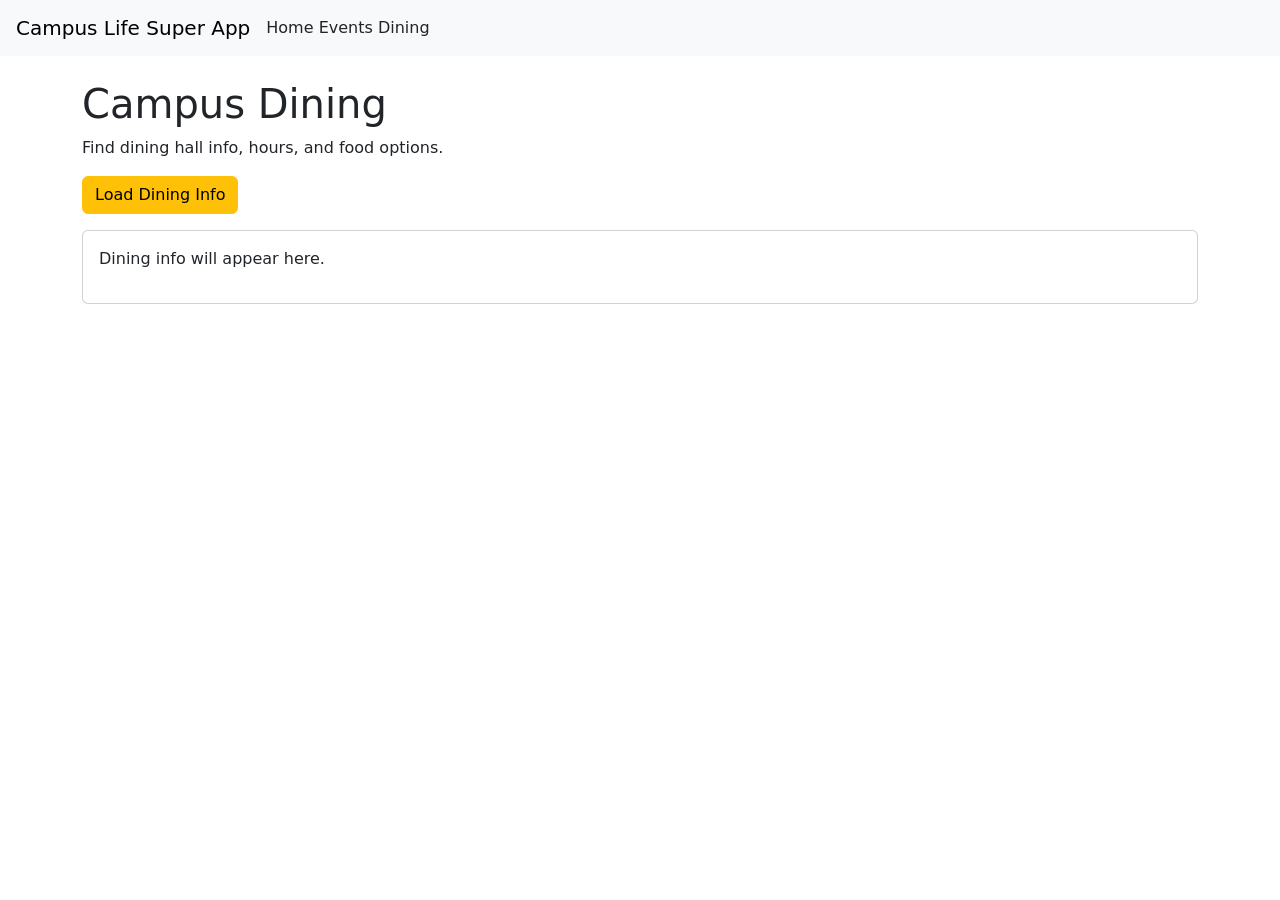
==== dining.html @ dc850759 "created structure for 3 pages" ====
<!DOCTYPE html>
<html lang="en">
<head>
    <meta charset="UTF-8" />
    <meta name="viewport" content="width=device-width, initial-scale=1.0" />
    <title>Campus Dining</title>
    <link href="https://cdn.jsdelivr.net/npm/bootstrap@5.3.3/dist/css/bootstrap.min.css" rel="stylesheet">
    <link rel="stylesheet" href="css/style.css">
</head>
<body>
    <nav class="navbar navbar-expand-lg navbar-light bg-light px-3">
    <a class="navbar-brand" href="index.html">Campus Life Super App</a>
    <div>
        <a class="nav-link d-inline" href="index.html">Home</a>
        <a class="nav-link d-inline" href="events.html">Events</a>
        <a class="nav-link d-inline" href="dining.html">Dining</a>
    </div>
    </nav>

<main class="container mt-4">
    <h1>Campus Dining</h1>
        <p>Find dining hall info, hours, and food options.</p>

    <button class="btn btn-warning mb-3" id="loadDiningBtn">Load Dining Info</button>

    <div id="diningContainer" class="card p-3">
        <p>Dining info will appear here.</p>
    </div>
</main>

    <script src="js/script.js"></script>
</body>
</html>
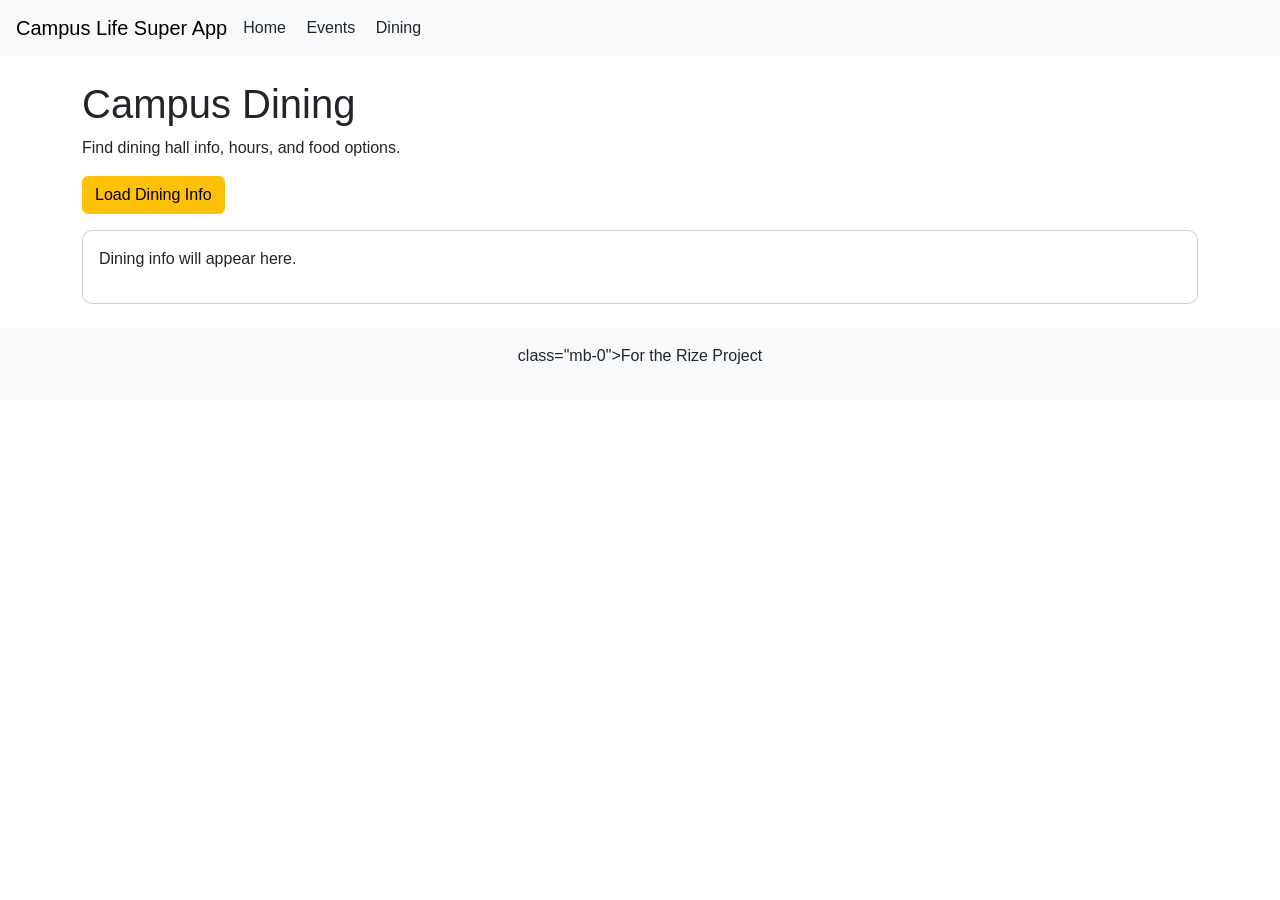
==== commit 4e33b4a0: "cleaned up html pages and added footers'" ====
--- a/dining.html
+++ b/dining.html
@@ -8,25 +8,34 @@
     <link rel="stylesheet" href="css/style.css">
 </head>
 <body>
+
+<!-- Navigation Bar -->
     <nav class="navbar navbar-expand-lg navbar-light bg-light px-3">
     <a class="navbar-brand" href="index.html">Campus Life Super App</a>
     <div>
-        <a class="nav-link d-inline" href="index.html">Home</a>
-        <a class="nav-link d-inline" href="events.html">Events</a>
+        <a class="nav-link d-inline me-3" href="index.html">Home</a>
+        <a class="nav-link d-inline me-3" href="events.html">Events</a>
         <a class="nav-link d-inline" href="dining.html">Dining</a>
     </div>
     </nav>
 
+<!-- Main Content -->
 <main class="container mt-4">
-    <h1>Campus Dining</h1>
+    <section>
+        <h1>Campus Dining</h1>
         <p>Find dining hall info, hours, and food options.</p>
+<!-- Button to load dining info -->
+        <button class="btn btn-warning mb-3" id="loadDiningBtn">Load Dining Info</button>
 
-    <button class="btn btn-warning mb-3" id="loadDiningBtn">Load Dining Info</button>
+        <div id="diningContainer" class="card p-3">
+            <p>Dining info will appear here.</p>
+        </div>
+    </section>
+</main>
 
-    <div id="diningContainer" class="card p-3">
-        <p>Dining info will appear here.</p>
-    </div>
-</main>
+<footer class=" text-center py-3 mt-4 bg-light">
+    <p> class="mb-0">For the Rize Project</p>
+</footer>
 
     <script src="js/script.js"></script>
 </body>
--- a/css/style.css
+++ b/css/style.css
@@ -0,0 +1,19 @@
+/*styling*/
+body {
+    font-family: Arial, sans-serif;
+}
+
+/*navigation spacing*/
+.nav-link {
+    margin-right: 10px;
+}
+
+/*heading spacing*/
+h1, h2, h3 {
+    margin-right: 15px;
+}
+
+/*card styling*/
+.card {
+    border-radius: 10px;
+}
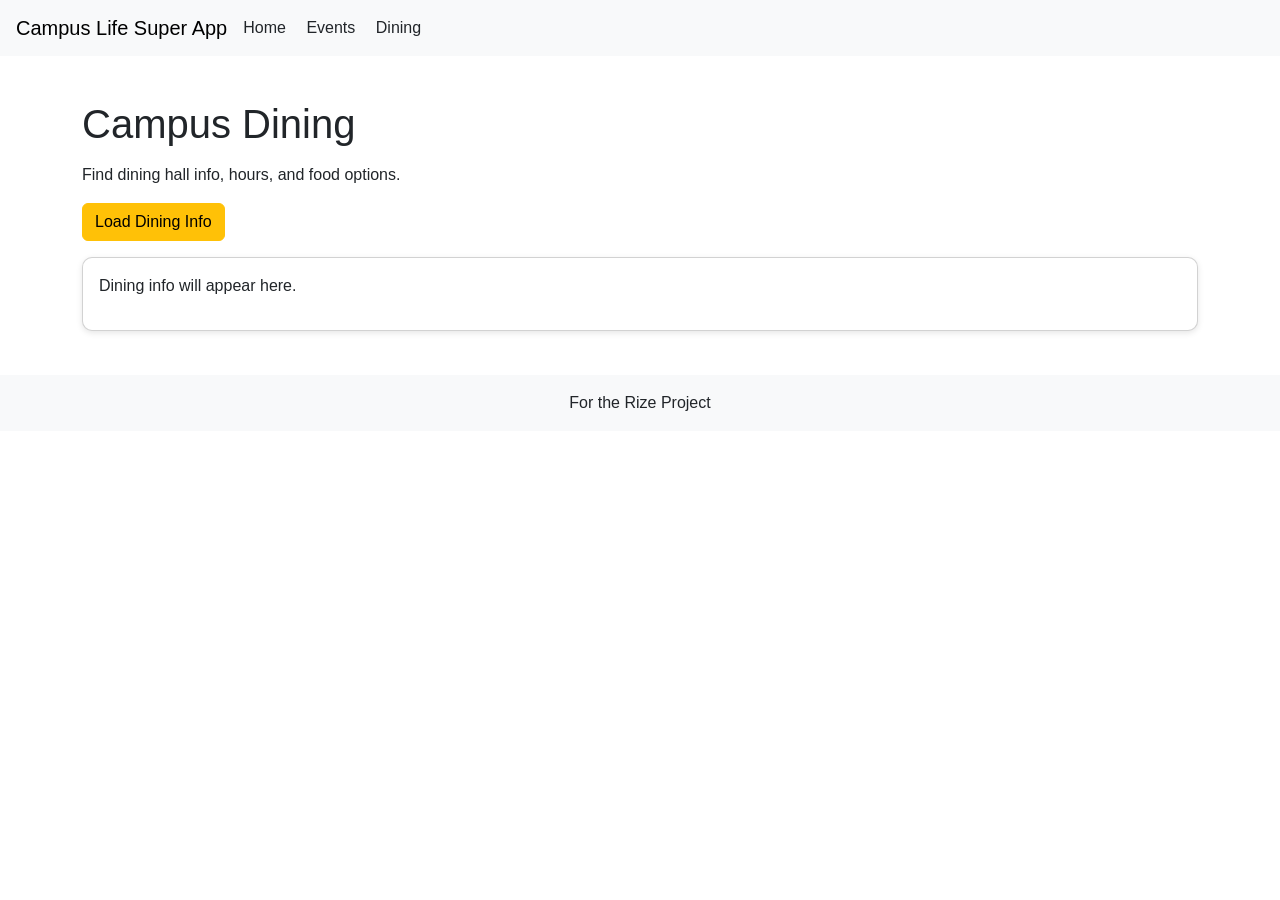
==== commit b3f8c046: "added and finalized css styling" ====
--- a/dining.html
+++ b/dining.html
@@ -27,6 +27,7 @@
 <!-- Button to load dining info -->
         <button class="btn btn-warning mb-3" id="loadDiningBtn">Load Dining Info</button>
 
+        <!-- Container for dining info -->
         <div id="diningContainer" class="card p-3">
             <p>Dining info will appear here.</p>
         </div>
@@ -34,7 +35,7 @@
 </main>
 
 <footer class=" text-center py-3 mt-4 bg-light">
-    <p> class="mb-0">For the Rize Project</p>
+    <p class="mb-0">For the Rize Project</p>
 </footer>
 
     <script src="js/script.js"></script>
--- a/css/style.css
+++ b/css/style.css
@@ -10,10 +10,43 @@
 
 /*heading spacing*/
 h1, h2, h3 {
-    margin-right: 15px;
+    margin-bottom: 15px;
 }
 
 /*card styling*/
 .card {
     border-radius: 10px;
 }
+
+main {
+    padding: 20px;
+}
+
+img {
+    max-width: 100%;
+    height: auto;
+}
+
+footer {
+    margin-top: 20px;
+}
+
+.card {
+    border-radius: 10px;
+    box-shadow: 0 2px 6px rgba(0,0,0,0.1);
+}
+
+@media (max-width: 768px) {
+    .nav-link {
+        display: block;
+        margin-bottom: 10px;
+    }
+
+    h1 {
+        font-size: 1.8rem;
+    }
+
+    main {
+        padding: 10px;
+    }
+}
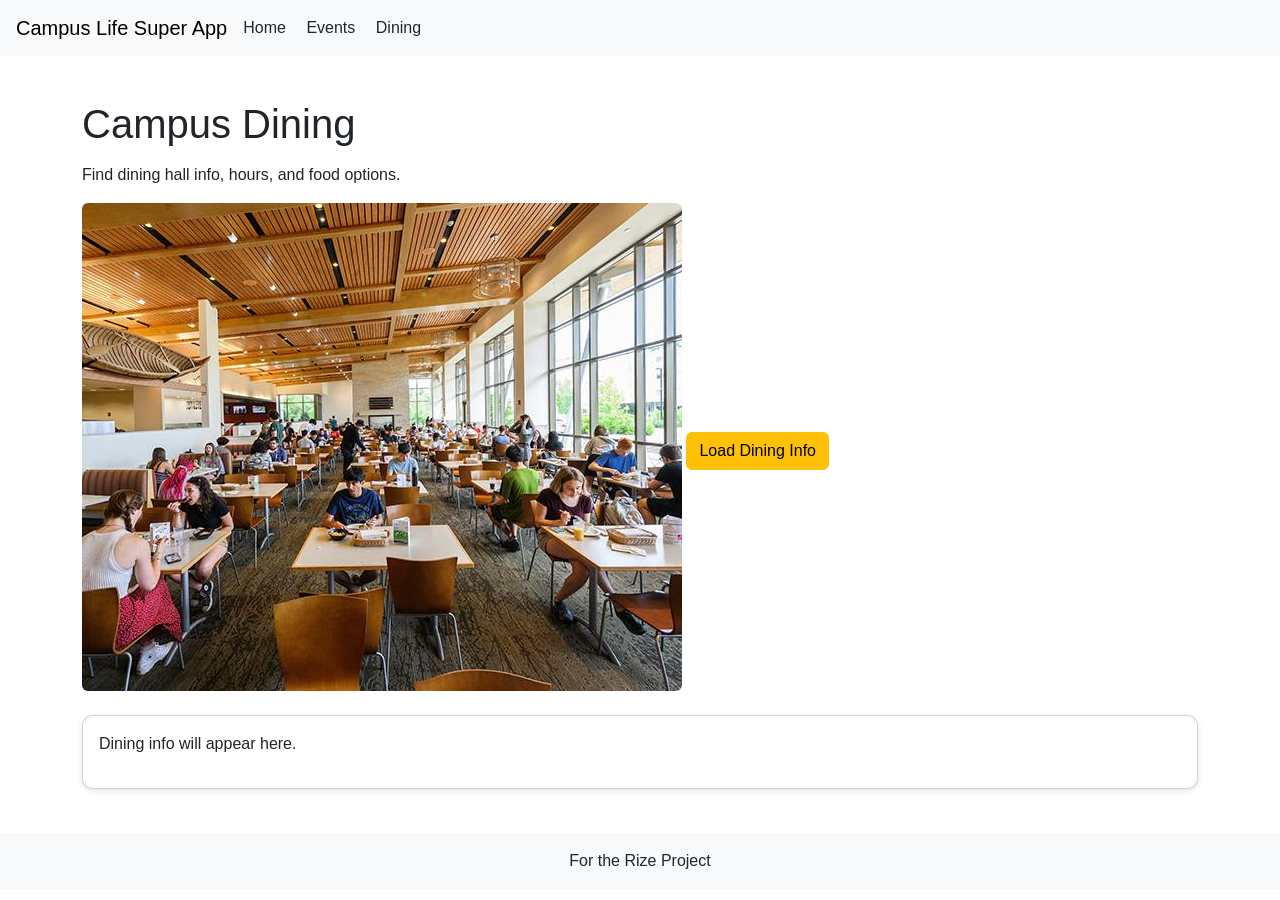
==== commit 29d4589d: "added images" ====
--- a/dining.html
+++ b/dining.html
@@ -24,6 +24,8 @@
     <section>
         <h1>Campus Dining</h1>
         <p>Find dining hall info, hours, and food options.</p>
+
+        <img src="images/dining.jpeg" alt=" Students eating in a dining hall" class="img-fluid rounded mb-4">
 <!-- Button to load dining info -->
         <button class="btn btn-warning mb-3" id="loadDiningBtn">Load Dining Info</button>
 
--- a/css/style.css
+++ b/css/style.css
@@ -49,4 +49,16 @@
     main {
         padding: 10px;
     }
+}
+
+img {
+    max-width: 100%;
+    height: auto;
+    border-radius: 10px;
+}
+
+.hero-image {
+    width: 100%;
+    max-height: 400px;
+    object-fit: cover;
 }
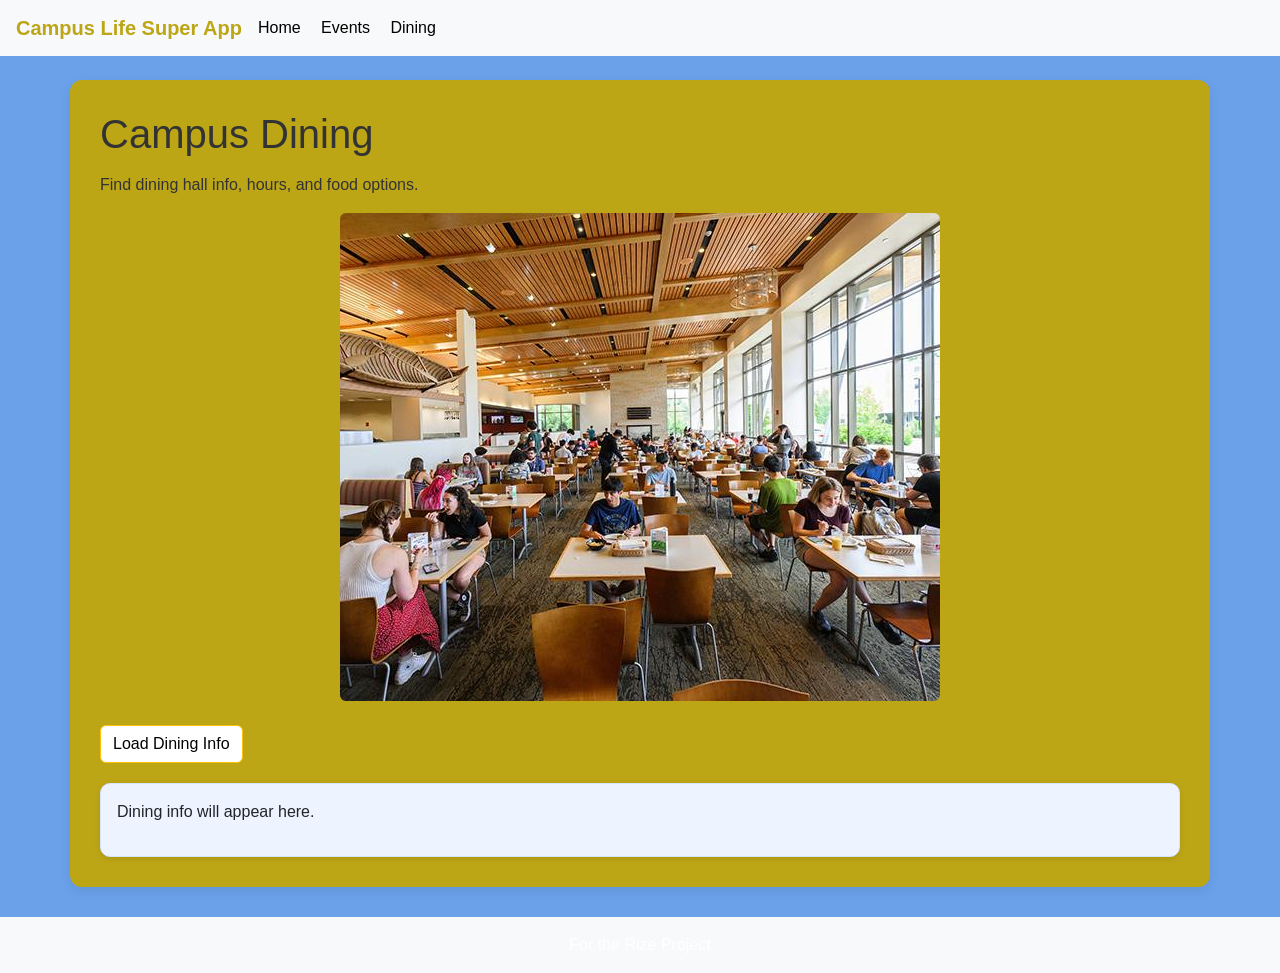
==== commit ce249384: "added more css and bootstrap" ====
--- a/dining.html
+++ b/dining.html
@@ -25,7 +25,10 @@
         <h1>Campus Dining</h1>
         <p>Find dining hall info, hours, and food options.</p>
 
-        <img src="images/dining.jpeg" alt=" Students eating in a dining hall" class="img-fluid rounded mb-4">
+        <div class="text-center">
+            <img src="images/dining.jpeg" alt=" Students eating in a dining hall" class="img-fluid rounded mb-4">
+        </div>
+
 <!-- Button to load dining info -->
         <button class="btn btn-warning mb-3" id="loadDiningBtn">Load Dining Info</button>
 
--- a/css/style.css
+++ b/css/style.css
@@ -1,21 +1,32 @@
 /*styling*/
 body {
     font-family: Arial, sans-serif;
+    background-color: #6aa1e9;
+    color: #333;
+}
+
+.container {
+    background-color: rgb(189, 166, 22);
+    padding: 30px;
+    border-radius: 12px;
+    box-shadow: 0 4px 12px rgba(0,0,0, 0.08);
+    margin-bottom: 30px;
 }
 
 /*navigation spacing*/
 .nav-link {
     margin-right: 10px;
+    color: rgb(0, 0, 0) !important;
+}
+
+.navbar-brand {
+    font-weight: bold;
+    color: rgb(189, 166, 22) !important;
 }
 
 /*heading spacing*/
 h1, h2, h3 {
     margin-bottom: 15px;
-}
-
-/*card styling*/
-.card {
-    border-radius: 10px;
 }
 
 main {
@@ -25,15 +36,45 @@
 img {
     max-width: 100%;
     height: auto;
-}
-
-footer {
-    margin-top: 20px;
+    border-radius: 10px;
 }
 
 .card {
     border-radius: 10px;
     box-shadow: 0 2px 6px rgba(0,0,0,0.1);
+}
+
+.hero-image {
+    width: 100%;
+    max-height: 400px;
+    object-fit: cover;
+}
+
+#loadDiningBtn, #loadEventsBtn {
+    display: block;
+    margin-bottom: 20px;
+    background-color: white;
+    color: black;
+}
+
+nav {
+    background-color: #1f3c88;
+}
+
+footer {
+    background-color: #1f3c88;
+    color: white;
+    padding: 15px;
+    text-align: center;
+    margin-top: 30px;
+}
+
+#eventsContainer, #diningContainer {
+    background-color: #eef4ff;
+    border: 1px solid #d6e4ff;
+    border-radius: 10px;
+    padding: 20px;
+    margin-top: 20px;
 }
 
 @media (max-width: 768px) {
@@ -51,14 +92,12 @@
     }
 }
 
-img {
-    max-width: 100%;
-    height: auto;
-    border-radius: 10px;
+.btn-primary {
+    background-color: black;
+    border-color: black;
 }
 
-.hero-image {
-    width: 100%;
-    max-height: 400px;
-    object-fit: cover;
+.btn-primary:hover {
+    background-color: #333;
+    border-color: #333;
 }
